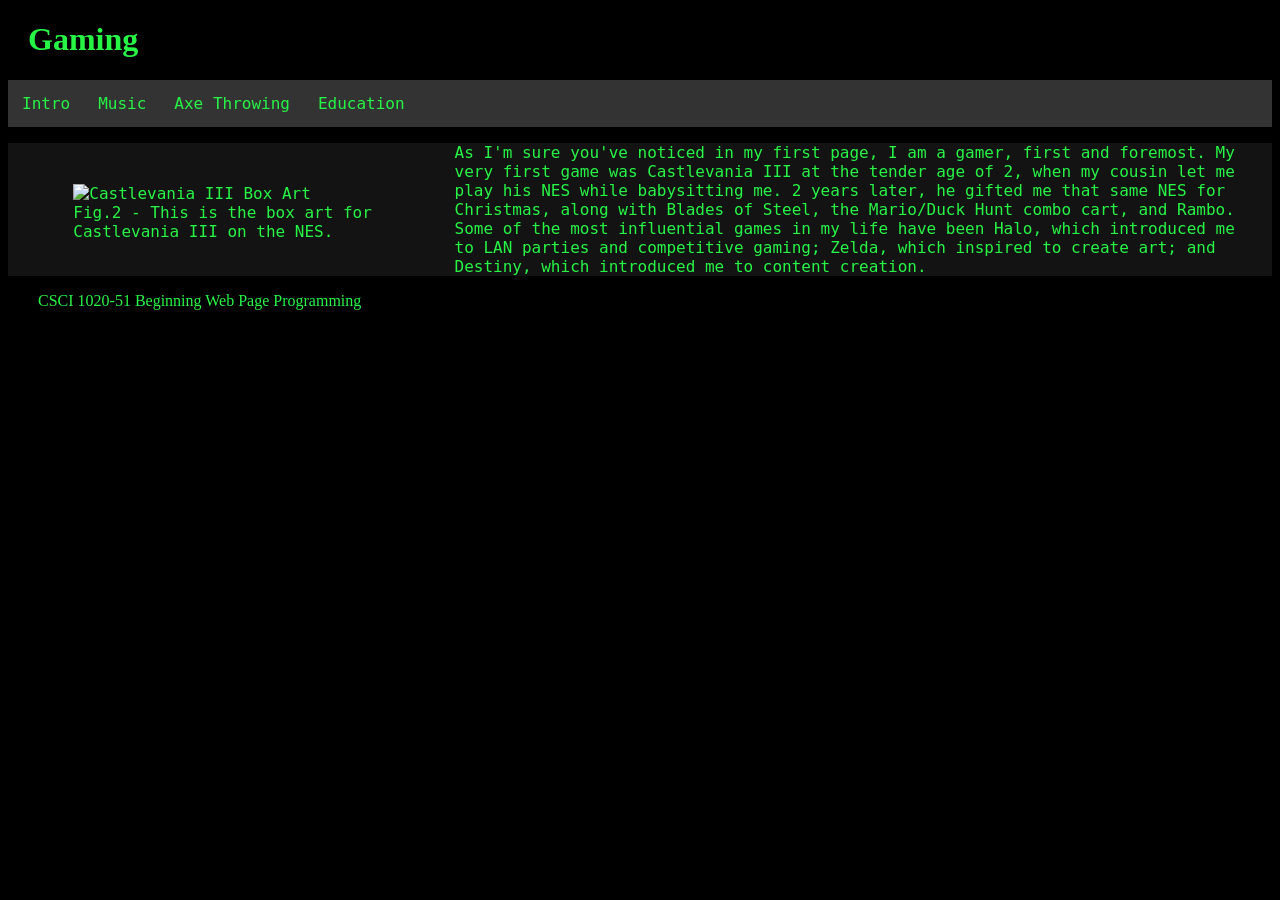
==== Page 2.html @ 0ba7edba "Inititialize" ====
<!DOCTYPE html>
<html lang="en">
<head>
	<meta charset="utf-8">
    <title>Page 2</title>
	<link rel="stylesheet" href="Assignment 2.css">
</head>
<body>
<header>
	<h1>Gaming</h1>
</header>	
	<nav id="navbar">
	<ul>
		<li><a href="index.html">Intro</a></li>
		<li><a href="Page 3.html">Music</a></li>
		<li><a href="Page 4.html">Axe Throwing</a></li>
		<li><a href="Page 5.html">Education</a></li>
	</ul>
	</nav>
	<figure>
		<img class="figure-image" src="castlevania iii.jpg" alt="Castlevania III Box Art" style="width: 50%; height: auto;">
		<figcaption>Fig.2 - This is the box art for Castlevania III on the NES.</figcaption>
	</figure>	
	<article>
	<p>	
		As I'm sure you've noticed in my first page, I am a gamer, first and foremost. My very first game was Castlevania III at the tender age of 2, when my cousin let me play his NES while babysitting me. 2 years later, he gifted me that same NES for Christmas, along with Blades of Steel, the Mario/Duck Hunt combo cart, and Rambo. Some of the most influential games in my life have been Halo, which introduced me to LAN parties and competitive gaming; Zelda, which inspired to create art; and Destiny, which introduced me to content creation.
	</p>
	</article>
</body>
<footer>
	<p>
	CSCI 1020-51 Beginning Web Page Programming</p>
</footer>
</html>
---- Assignment 2.css ----
body {
	border: 2px black;
	background-color: black;
	color:#27F546;
	font-family: ui-monospace, monospace
}

h1 {
	font-weight: bold;
	margin-left: 20px;
	margin-right: 20px;
}

h2 {
	font-weight: 600;
	margin-left: 20px;
	margin-right: 20px;
}

h3 {
	font-weight: 550;
	margin-left: 25px;
	margin-right: 25px;
}

article {
	background-color: #141313;
}

p {
	margin-left: 30px;
	margin-right: 30px;
}

ul {
	list-style-type: none;
	margin-left: 0;
	padding: 0;
	overflow: hidden;
	background-color: #333333;
	
}

li {
	float: left;
}	
li a {
	display: block;
	color: #27F546;
	text-align: center;
	padding: 14px;
	text-decoration: none;
}

header,footer {
	font-family: "Times New Roman;"
}

figure{
	width: 25%;
	padding: 2%;
	float: left;
}
figure-image {
	width: 100%
	height: auto;
	max-width: 400px;
	object-fit: cover;
	
}
table {
	margin-left: auto;
	margin-right: auto;
	width: 80%;
}
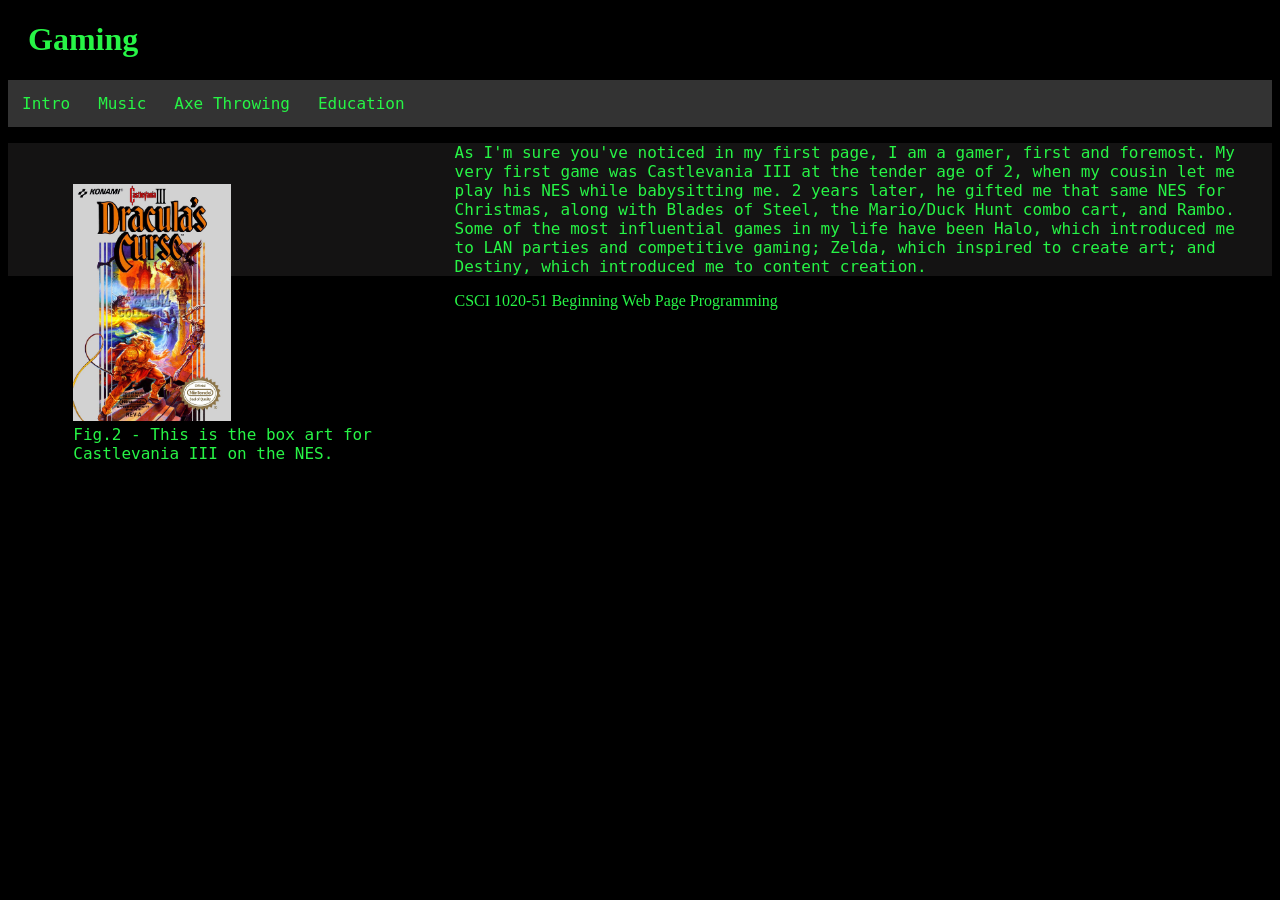
==== commit 31d78586: "Update" ====
--- a/Page 2.html
+++ b/Page 2.html
@@ -18,7 +18,7 @@
 	</ul>
 	</nav>
 	<figure>
-		<img class="figure-image" src="castlevania iii.jpg" alt="Castlevania III Box Art" style="width: 50%; height: auto;">
+		<img class="figure-image" src="Castlevania%20III.jpg" alt="Castlevania III Box Art" style="width: 50%; height: auto;">
 		<figcaption>Fig.2 - This is the box art for Castlevania III on the NES.</figcaption>
 	</figure>	
 	<article>
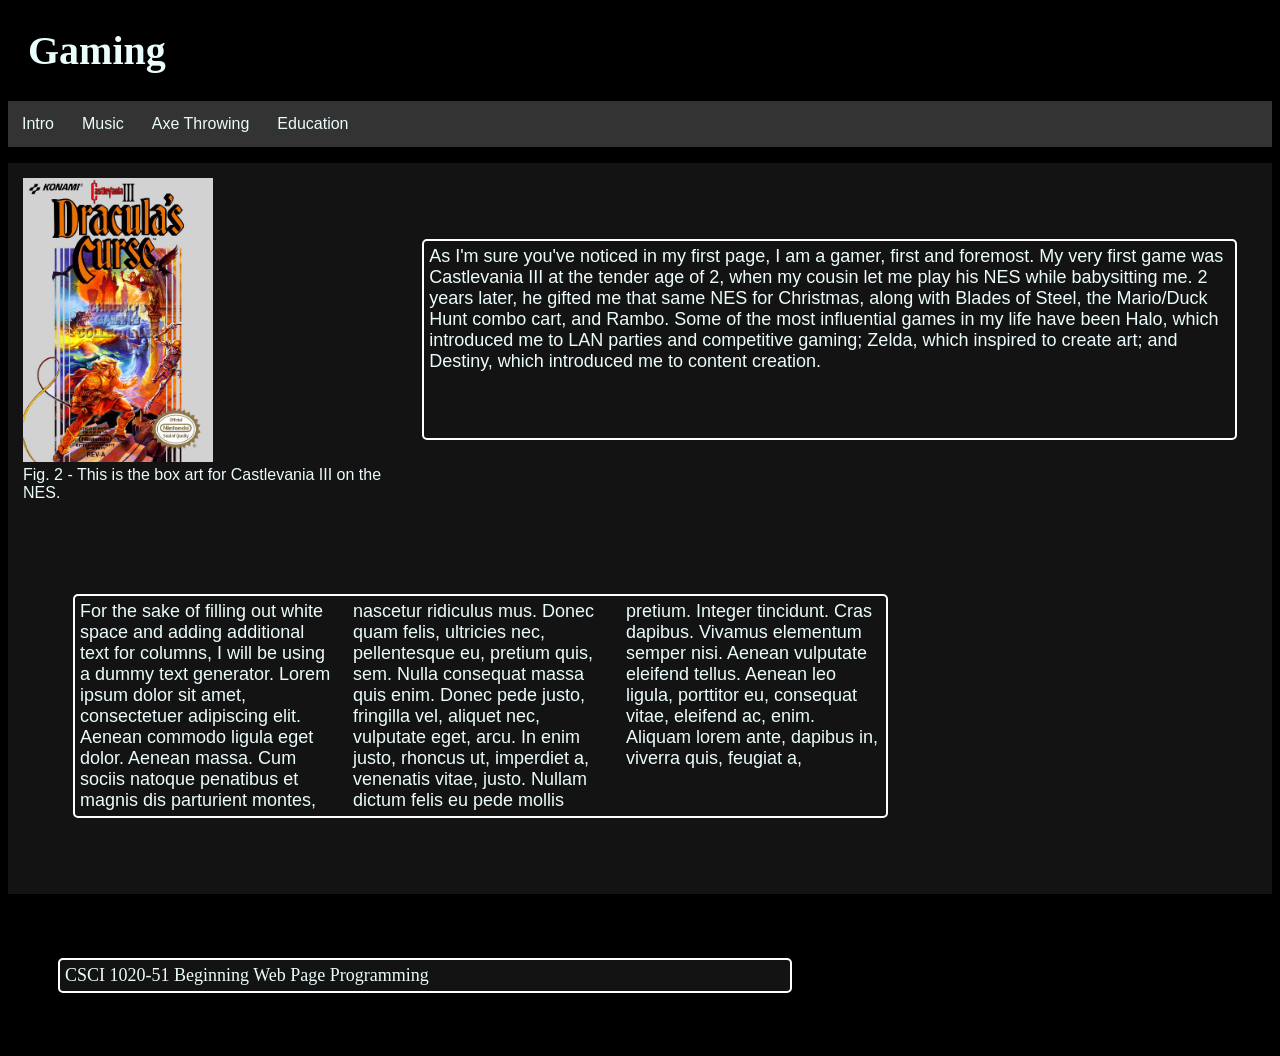
==== commit 39c3faa4: "Updated css" ====
--- a/Page 2.html
+++ b/Page 2.html
@@ -6,9 +6,9 @@
 	<link rel="stylesheet" href="Assignment 2.css">
 </head>
 <body>
-<header>
-	<h1>Gaming</h1>
-</header>	
+	<header>
+		<h1>Gaming</h1>
+	</header>
 	<nav id="navbar">
 	<ul>
 		<li><a href="index.html">Intro</a></li>
@@ -17,19 +17,23 @@
 		<li><a href="Page 5.html">Education</a></li>
 	</ul>
 	</nav>
-	<figure>
-		<img class="figure-image" src="Castlevania%20III.jpg" alt="Castlevania III Box Art" style="width: 50%; height: auto;">
-		<figcaption>Fig.2 - This is the box art for Castlevania III on the NES.</figcaption>
-	</figure>	
 	<article>
-	<p>	
-		As I'm sure you've noticed in my first page, I am a gamer, first and foremost. My very first game was Castlevania III at the tender age of 2, when my cousin let me play his NES while babysitting me. 2 years later, he gifted me that same NES for Christmas, along with Blades of Steel, the Mario/Duck Hunt combo cart, and Rambo. Some of the most influential games in my life have been Halo, which introduced me to LAN parties and competitive gaming; Zelda, which inspired to create art; and Destiny, which introduced me to content creation.
-	</p>
+	<div class="container">
+		<figure>
+			<img class="figure" src="Castlevania%20III.jpg" alt="Castlevania III Box Art" style="width: 50%; height: auto;">
+			<figcaption>Fig. 2 - This is the box art for Castlevania III on the NES.</figcaption>
+		</figure>
+		<p class="first-p">
+			As I'm sure you've noticed in my first page, I am a gamer, first and foremost. My very first game was Castlevania III at the tender age of 2, when my cousin let me play his NES while babysitting me. 2 years later, he gifted me that same NES for Christmas, along with Blades of Steel, the Mario/Duck Hunt combo cart, and Rambo. Some of the most influential games in my life have been Halo, which introduced me to LAN parties and competitive gaming; Zelda, which inspired to create art; and Destiny, which introduced me to content creation.
+		</p>
+	</div>
+		<div class="container">
+			<p class="multi-column-text">For the sake of filling out white space and adding additional text for columns, I will be using a dummy text generator. Lorem ipsum dolor sit amet, consectetuer adipiscing elit. Aenean commodo ligula eget dolor. Aenean massa. Cum sociis natoque penatibus et magnis dis parturient montes, nascetur ridiculus mus. Donec quam felis, ultricies nec, pellentesque eu, pretium quis, sem. Nulla consequat massa quis enim. Donec pede justo, fringilla vel, aliquet nec, vulputate eget, arcu. In enim justo, rhoncus ut, imperdiet a, venenatis vitae, justo. Nullam dictum felis eu pede mollis pretium. Integer tincidunt. Cras dapibus. Vivamus elementum semper nisi. Aenean vulputate eleifend tellus. Aenean leo ligula, porttitor eu, consequat vitae, eleifend ac, enim. Aliquam lorem ante, dapibus in, viverra quis, feugiat a,</p>
+		</div>
 	</article>
 </body>
 <footer>
-	<p>
-	CSCI 1020-51 Beginning Web Page Programming</p>
+	<p>CSCI 1020-51 Beginning Web Page Programming</p>
 </footer>
 </html>
 
--- a/Assignment 2.css
+++ b/Assignment 2.css
@@ -1,35 +1,85 @@
 body {
-	border: 2px black;
-	background-color: black;
-	color:#27F546;
-	font-family: ui-monospace, monospace
+	border: 2px deepskyblue;
+	background: black;
+	color:#EBFCFC;
+	font-family: sans-serif;
 }
 
 h1 {
+	clear: left;
+	font-size: 40px;
+	text-align: left;
 	font-weight: bold;
 	margin-left: 20px;
-	margin-right: 20px;
+	font-family: roboto, serif;
 }
 
 h2 {
+	text-align: left;
 	font-weight: 600;
-	margin-left: 20px;
-	margin-right: 20px;
+	margin-left: 5px;
 }
 
 h3 {
 	font-weight: 550;
 	margin-left: 25px;
-	margin-right: 25px;
 }
+
+.wrapper {
+	position: relative;
+	max-width: 50%;
+	clear: left;
+	float: right;
+	margin-left: auto;
+	margin-right: auto;
+	padding: 0 10px;
+}
+
+.container {
+	padding: 15px;
+	clear: both;
+	column-count: 2;
+	column-width: 150px;
+	display: flex;
+}
+
+.multi-column-text {
+	columns: 3 auto;
+}
+
 
 article {
 	background-color: #141313;
 }
 
+
+
 p {
-	margin-left: 30px;
-	margin-right: 30px;
+	margin: 5% 50px;
+	clear: both;
+	background-color: #141313;
+	border: 2px solid white;
+	border-radius: 5px;
+	text-align: left;
+	max-width: 80ch;
+	font-size: 18px;
+	padding: 5px;
+}
+
+.first-p{
+	float: right;
+	display: flex;
+	flex-wrap: wrap;
+	margin: 5% 20px;
+	font-size: 18px;
+}
+
+.blockquote {
+	border: none;
+	clear: both;
+	text-align: center;
+	margin: auto;
+	font-size: 32px;
 }
 
 ul {
@@ -38,7 +88,6 @@
 	padding: 0;
 	overflow: hidden;
 	background-color: #333333;
-	
 }
 
 li {
@@ -46,30 +95,44 @@
 }	
 li a {
 	display: block;
-	color: #27F546;
+	color: #EBFCFC;
 	text-align: center;
 	padding: 14px;
 	text-decoration: none;
 }
 
 header,footer {
-	font-family: "Times New Roman;"
+	font-family: "Times New Roman", serif;
 }
 
 figure{
-	width: 25%;
-	padding: 2%;
+	max-width: 70%;
+	margin: auto;
 	float: left;
+	vertical-align: top;
 }
-figure-image {
-	width: 100%
+
+.figure img {
+	max-width: 100%;
 	height: auto;
-	max-width: 400px;
-	object-fit: cover;
-	
+	display: block;
 }
+
+.video-container video {
+	width: 500px;
+	height: auto;
+	vertical-align: top;
+	display: flex;
+}
+
 table {
 	margin-left: auto;
 	margin-right: auto;
 	width: 80%;
+}
+
+.iatf {
+	float: left;
+	clear: both;
+	max-width: 50%;
 }
